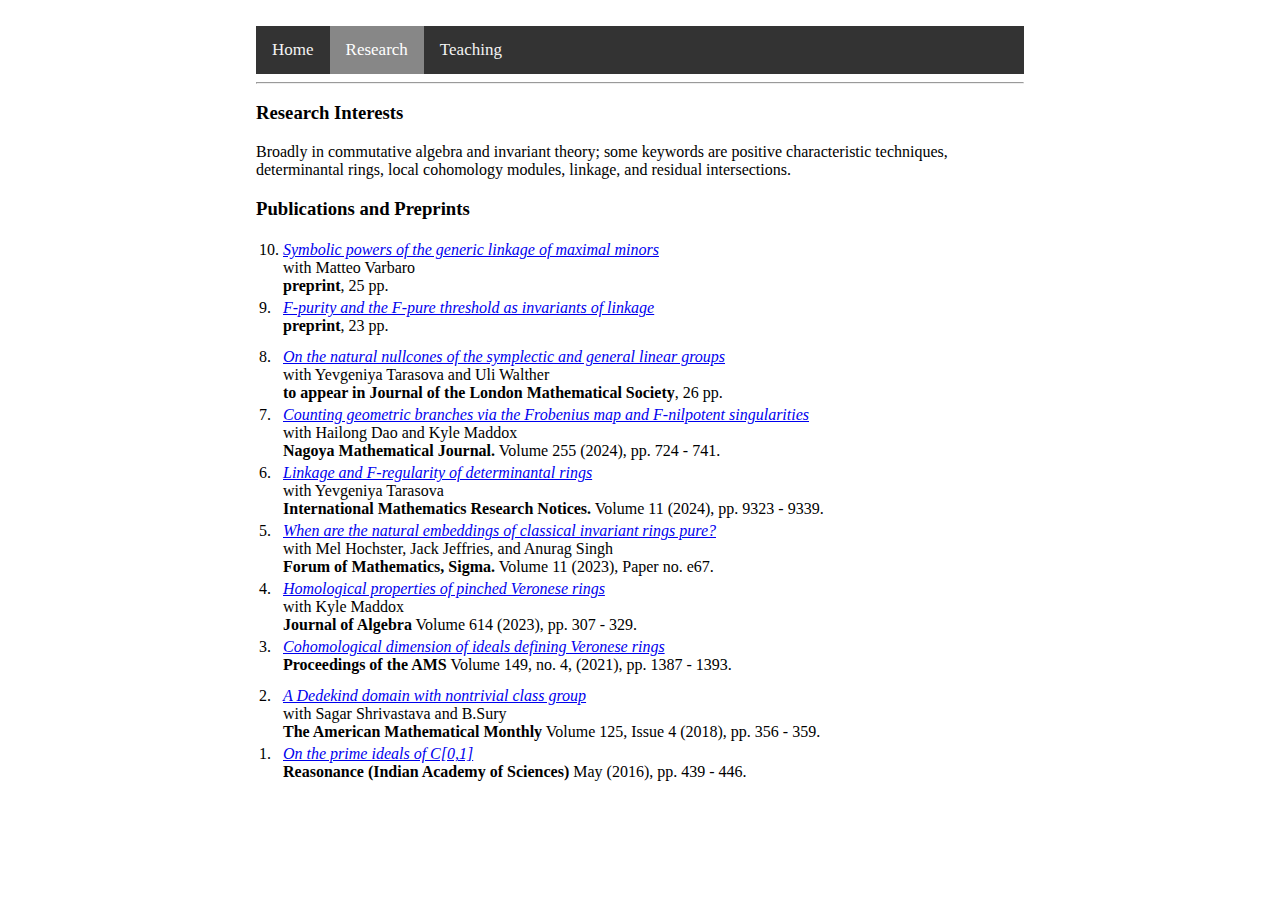
==== research.html @ a492832f "Update research.html" ====
<!DOCTYPE html>
<html>

	<head>
		<!-- Google tag (gtag.js) -->
		<script async src="https://www.googletagmanager.com/gtag/js?id=G-DYMP9WZ84J"></script>
		<script>
  		window.dataLayer = window.dataLayer || [];
  		function gtag(){dataLayer.push(arguments);}
  		gtag('js', new Date());
		gtag('config', 'G-DYMP9WZ84J');
		</script>
		<title>Vaibhav Pandey: Research</title>
		<meta http-equiv="Content-Type" content="text/html; charset=utf-8" />
		<link rel="stylesheet" type="text/css" href="style.css" />
	</head>

	<body>
		<div class="topnav">
		<a href="index.html">Home</a>
		<a class="active" href="research.html">Research</a>
		<a href="teaching.html">Teaching</a>
		</div>

		<div id="rightcolumn">
			<hr/>
			<p class="DoubleSpace">
			<h3>Research Interests</h3>
			<p> Broadly in commutative algebra and invariant theory; some keywords are positive characteristic techniques, determinantal rings, local cohomology modules, linkage, and residual intersections.<br/></p>
			<h3>Publications and Preprints</h3>
				<table>

                                         <tr valign="top">
						<td height="45">  10.</td>
						<td height="30"><a href="https://arxiv.org/abs/2412.11235"><i>Symbolic powers of the generic linkage of maximal minors</i></a><br/>
						with Matteo Varbaro</br>
						<b>preprint</b>, 25 pp.
						</td>
					</tr>
                                       
					
                                        <tr valign="top">
						<td height="45">  9.</td>
						<td height="30"><a href="https://arxiv.org/abs/2406.05323"><i>F-purity and the F-pure threshold as invariants of linkage</i></a><br/>
						<b>preprint</b>, 23 pp.
						</td>
					</tr>

					
					<tr valign="top">
						<td height="45">  8.</td>
						<td height="30"><a href="https://arxiv.org/abs/2310.01816"><i>On the natural nullcones of the symplectic and general linear groups</i></a><br/>
						with Yevgeniya Tarasova and Uli Walther<br/>
						<b>to appear in Journal of the London Mathematical Society</b>, 26 pp.
						</td>
					</tr>	
							
					<tr valign="top">
						<td height="45">  7.</td>
						<td height="30"><a href="https://arxiv.org/abs/2303.16398"><i>Counting geometric branches via the Frobenius map and F-nilpotent singularities</i></a><br/>
						with Hailong Dao and Kyle Maddox<br/>
						<b>Nagoya Mathematical Journal.</b> Volume 255 (2024), pp. 724 - 741.
					</tr>			

					<tr valign="top">
						<td height="45">  6.</td>
						<td height="30"><a href="https://arxiv.org/abs/2211.07922"><i>Linkage and F-regularity of determinantal rings</i></a><br/>
						with Yevgeniya Tarasova<br/>
						<b>International Mathematics Research Notices.</b> Volume 11 (2024), pp. 9323 - 9339.
						</td>
					</tr>

					<tr valign="top">
						<td height="45">  5.</td>
						<td height="30"><a href="https://arxiv.org/abs/2210.09351"><i>When are the natural embeddings of classical invariant rings pure?</i></a><br/> 
						with Mel Hochster, Jack Jeffries, and Anurag Singh<br/>
						<b>Forum of Mathematics, Sigma.</b> Volume 11 (2023), Paper no. e67.
						</td>
					</tr>
					
					<tr valign="top">
						<td height="45">  4.</td>
						<td height="30"><a href="https://arxiv.org/abs/2111.05810v2"><i>Homological properties of pinched Veronese rings</i></a><br/> 
						with Kyle Maddox<br/>
						<b>Journal of Algebra</b> Volume 614 (2023), pp. 307 - 329.
						</td>
					</tr>
						
					<tr valign="top">
						<td height="45">  3.</td>
						<td height="30"><a href="https://arxiv.org/abs/2005.03250"><i>Cohomological dimension of ideals defining Veronese rings</i></a><br/>
						<b>Proceedings of the AMS</b> Volume 149, no. 4, (2021), pp. 1387 - 1393.
						</td>
					</tr>

					<tr valign="top">
						<td height="45">  2.</td>
						<td height="30"><a href="https://arxiv.org/abs/1612.02919"><i>A Dedekind domain with nontrivial class group</i></a><br/>
						with Sagar Shrivastava and B.Sury<br/>
						<b>The American Mathematical Monthly</b> Volume 125, Issue 4 (2018), pp. 356 - 359. 
						</td>
					</tr>

					<tr valign="top">
						<td height="45">  1.</td>
						<td height="30"><a href="https://www.ias.ac.in/article/fulltext/reso/021/05/0439-0446"><i>On the prime ideals of C[0,1]</i></a><br/>
						<b>Reasonance (Indian Academy of Sciences)</b> May (2016), pp. 439 - 446. 
						</td>
					</tr>
				</table>
			</p>
		</div>
	</body>
</html>
---- style.css ----
body {
	margin-top: 2%;
	margin-left: 20%;
	margin-right: 20%;
        background-color: #FFFFFF
}

img#vp{
  float: right;
  vertical-align= top;
  width: 30%;
  border: 1px #000 solid;
}


#rightcolumn {
	width: 100%;
	float: center;
	margin-left: 0%;
}
/* Add a black background color to the top navigation */
.topnav {
  background-color: #333;
  overflow: hidden;
}

/* Style the links inside the navigation bar */
.topnav a {
  float: left;
  color: #f2f2f2;
  text-align: center;
  padding: 14px 16px;
  text-decoration: none;
  font-size: 17px;
}

/* Change the color of links on hover */
.topnav a:hover {
  background-color: #ddd;
  color: black;
}

/* Add a color to the active/current link */
.topnav a.active {
  background-color: #878787;
  color: white;
}
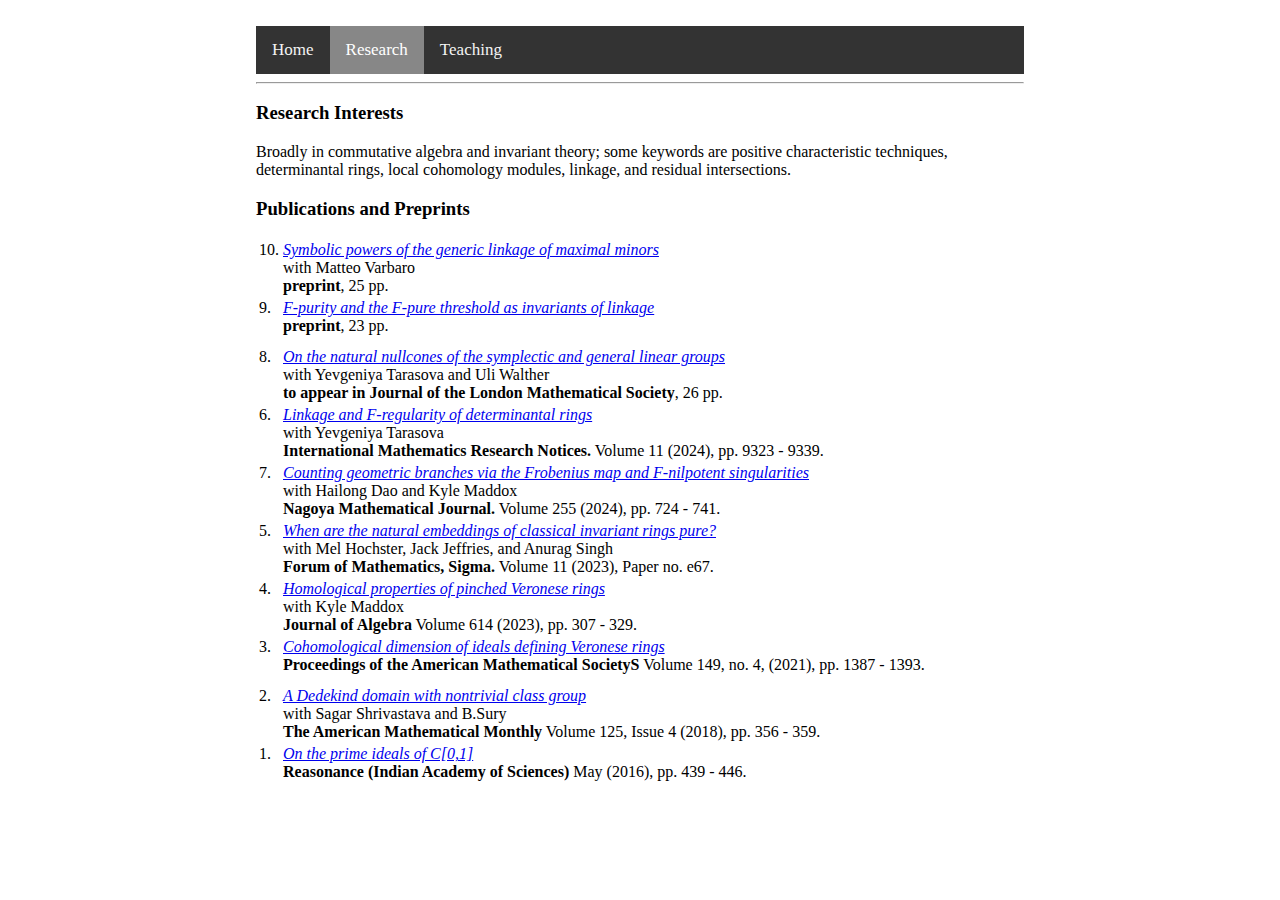
==== commit f07fdfe7: "Update research.html" ====
--- a/research.html
+++ b/research.html
@@ -56,18 +56,18 @@
 					</tr>	
 							
 					<tr valign="top">
-						<td height="45">  7.</td>
-						<td height="30"><a href="https://arxiv.org/abs/2303.16398"><i>Counting geometric branches via the Frobenius map and F-nilpotent singularities</i></a><br/>
-						with Hailong Dao and Kyle Maddox<br/>
-						<b>Nagoya Mathematical Journal.</b> Volume 255 (2024), pp. 724 - 741.
-					</tr>			
-
-					<tr valign="top">
 						<td height="45">  6.</td>
 						<td height="30"><a href="https://arxiv.org/abs/2211.07922"><i>Linkage and F-regularity of determinantal rings</i></a><br/>
 						with Yevgeniya Tarasova<br/>
 						<b>International Mathematics Research Notices.</b> Volume 11 (2024), pp. 9323 - 9339.
 						</td>
+					</tr>
+
+					<tr valign="top">
+						<td height="45">  7.</td>
+						<td height="30"><a href="https://arxiv.org/abs/2303.16398"><i>Counting geometric branches via the Frobenius map and F-nilpotent singularities</i></a><br/>
+						with Hailong Dao and Kyle Maddox<br/>
+						<b>Nagoya Mathematical Journal.</b> Volume 255 (2024), pp. 724 - 741.
 					</tr>
 
 					<tr valign="top">
@@ -89,7 +89,7 @@
 					<tr valign="top">
 						<td height="45">  3.</td>
 						<td height="30"><a href="https://arxiv.org/abs/2005.03250"><i>Cohomological dimension of ideals defining Veronese rings</i></a><br/>
-						<b>Proceedings of the AMS</b> Volume 149, no. 4, (2021), pp. 1387 - 1393.
+						<b>Proceedings of the American Mathematical SocietyS</b> Volume 149, no. 4, (2021), pp. 1387 - 1393.
 						</td>
 					</tr>
 
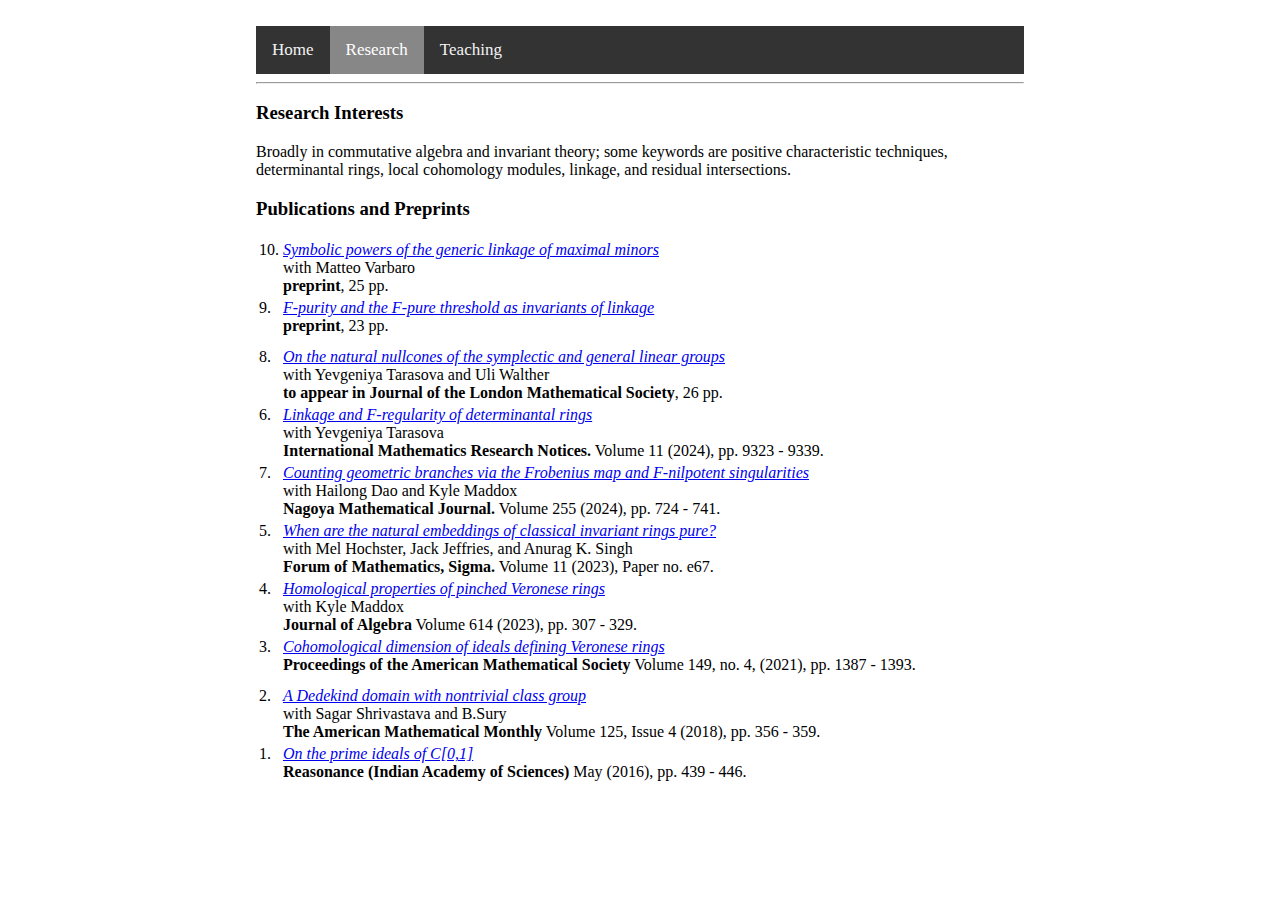
==== commit cfd8235f: "Update research.html" ====
--- a/research.html
+++ b/research.html
@@ -73,7 +73,7 @@
 					<tr valign="top">
 						<td height="45">  5.</td>
 						<td height="30"><a href="https://arxiv.org/abs/2210.09351"><i>When are the natural embeddings of classical invariant rings pure?</i></a><br/> 
-						with Mel Hochster, Jack Jeffries, and Anurag Singh<br/>
+						with Mel Hochster, Jack Jeffries, and Anurag K. Singh<br/>
 						<b>Forum of Mathematics, Sigma.</b> Volume 11 (2023), Paper no. e67.
 						</td>
 					</tr>
@@ -89,7 +89,7 @@
 					<tr valign="top">
 						<td height="45">  3.</td>
 						<td height="30"><a href="https://arxiv.org/abs/2005.03250"><i>Cohomological dimension of ideals defining Veronese rings</i></a><br/>
-						<b>Proceedings of the American Mathematical SocietyS</b> Volume 149, no. 4, (2021), pp. 1387 - 1393.
+						<b>Proceedings of the American Mathematical Society</b> Volume 149, no. 4, (2021), pp. 1387 - 1393.
 						</td>
 					</tr>
 
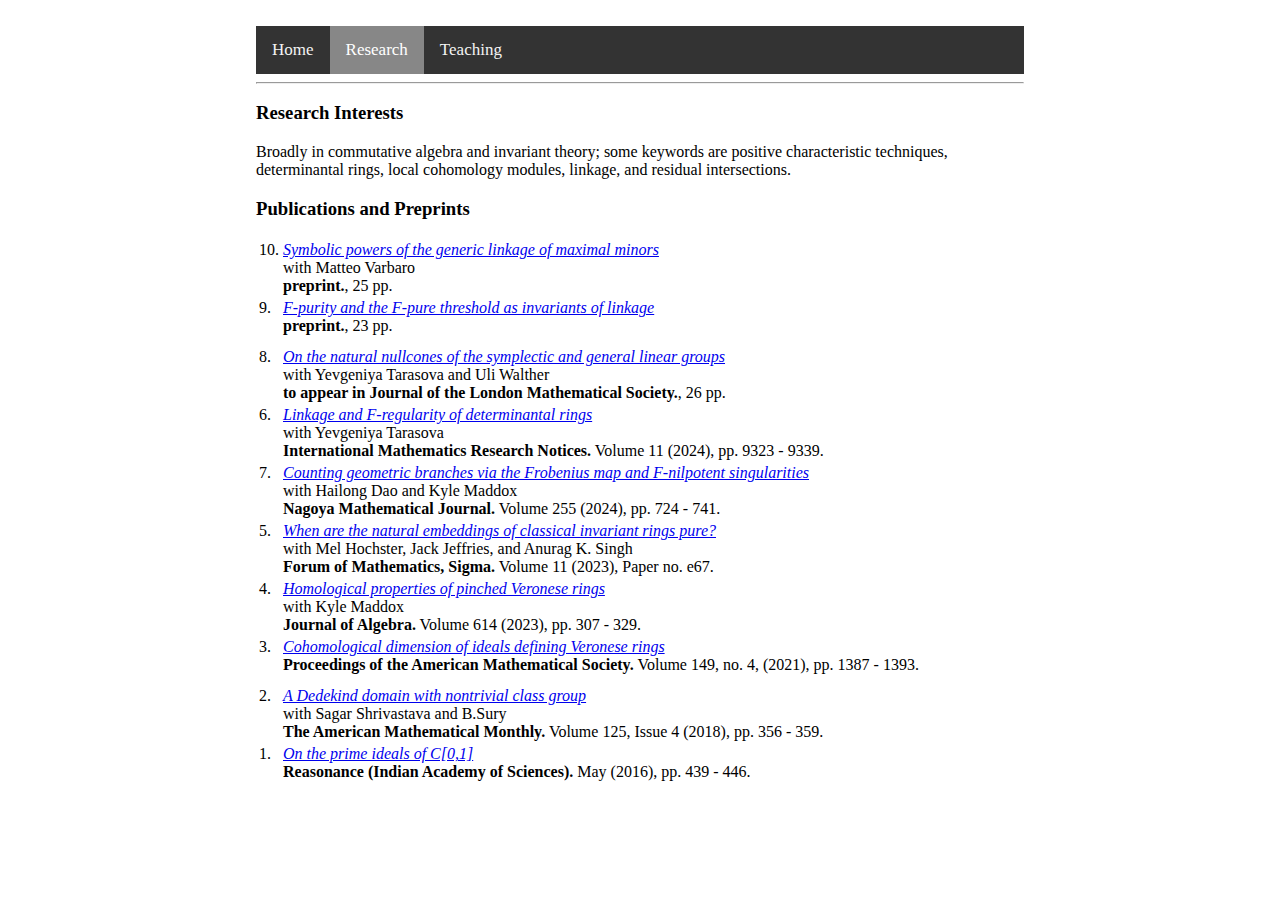
==== commit dd0d5817: "Update research.html" ====
--- a/research.html
+++ b/research.html
@@ -34,7 +34,7 @@
 						<td height="45">  10.</td>
 						<td height="30"><a href="https://arxiv.org/abs/2412.11235"><i>Symbolic powers of the generic linkage of maximal minors</i></a><br/>
 						with Matteo Varbaro</br>
-						<b>preprint</b>, 25 pp.
+						<b>preprint.</b>, 25 pp.
 						</td>
 					</tr>
                                        
@@ -42,7 +42,7 @@
                                         <tr valign="top">
 						<td height="45">  9.</td>
 						<td height="30"><a href="https://arxiv.org/abs/2406.05323"><i>F-purity and the F-pure threshold as invariants of linkage</i></a><br/>
-						<b>preprint</b>, 23 pp.
+						<b>preprint.</b>, 23 pp.
 						</td>
 					</tr>
 
@@ -51,7 +51,7 @@
 						<td height="45">  8.</td>
 						<td height="30"><a href="https://arxiv.org/abs/2310.01816"><i>On the natural nullcones of the symplectic and general linear groups</i></a><br/>
 						with Yevgeniya Tarasova and Uli Walther<br/>
-						<b>to appear in Journal of the London Mathematical Society</b>, 26 pp.
+						<b>to appear in Journal of the London Mathematical Society.</b>, 26 pp.
 						</td>
 					</tr>	
 							
@@ -82,14 +82,14 @@
 						<td height="45">  4.</td>
 						<td height="30"><a href="https://arxiv.org/abs/2111.05810v2"><i>Homological properties of pinched Veronese rings</i></a><br/> 
 						with Kyle Maddox<br/>
-						<b>Journal of Algebra</b> Volume 614 (2023), pp. 307 - 329.
+						<b>Journal of Algebra.</b> Volume 614 (2023), pp. 307 - 329.
 						</td>
 					</tr>
 						
 					<tr valign="top">
 						<td height="45">  3.</td>
 						<td height="30"><a href="https://arxiv.org/abs/2005.03250"><i>Cohomological dimension of ideals defining Veronese rings</i></a><br/>
-						<b>Proceedings of the American Mathematical Society</b> Volume 149, no. 4, (2021), pp. 1387 - 1393.
+						<b>Proceedings of the American Mathematical Society.</b> Volume 149, no. 4, (2021), pp. 1387 - 1393.
 						</td>
 					</tr>
 
@@ -97,14 +97,14 @@
 						<td height="45">  2.</td>
 						<td height="30"><a href="https://arxiv.org/abs/1612.02919"><i>A Dedekind domain with nontrivial class group</i></a><br/>
 						with Sagar Shrivastava and B.Sury<br/>
-						<b>The American Mathematical Monthly</b> Volume 125, Issue 4 (2018), pp. 356 - 359. 
+						<b>The American Mathematical Monthly.</b> Volume 125, Issue 4 (2018), pp. 356 - 359. 
 						</td>
 					</tr>
 
 					<tr valign="top">
 						<td height="45">  1.</td>
 						<td height="30"><a href="https://www.ias.ac.in/article/fulltext/reso/021/05/0439-0446"><i>On the prime ideals of C[0,1]</i></a><br/>
-						<b>Reasonance (Indian Academy of Sciences)</b> May (2016), pp. 439 - 446. 
+						<b>Reasonance (Indian Academy of Sciences).</b> May (2016), pp. 439 - 446. 
 						</td>
 					</tr>
 				</table>
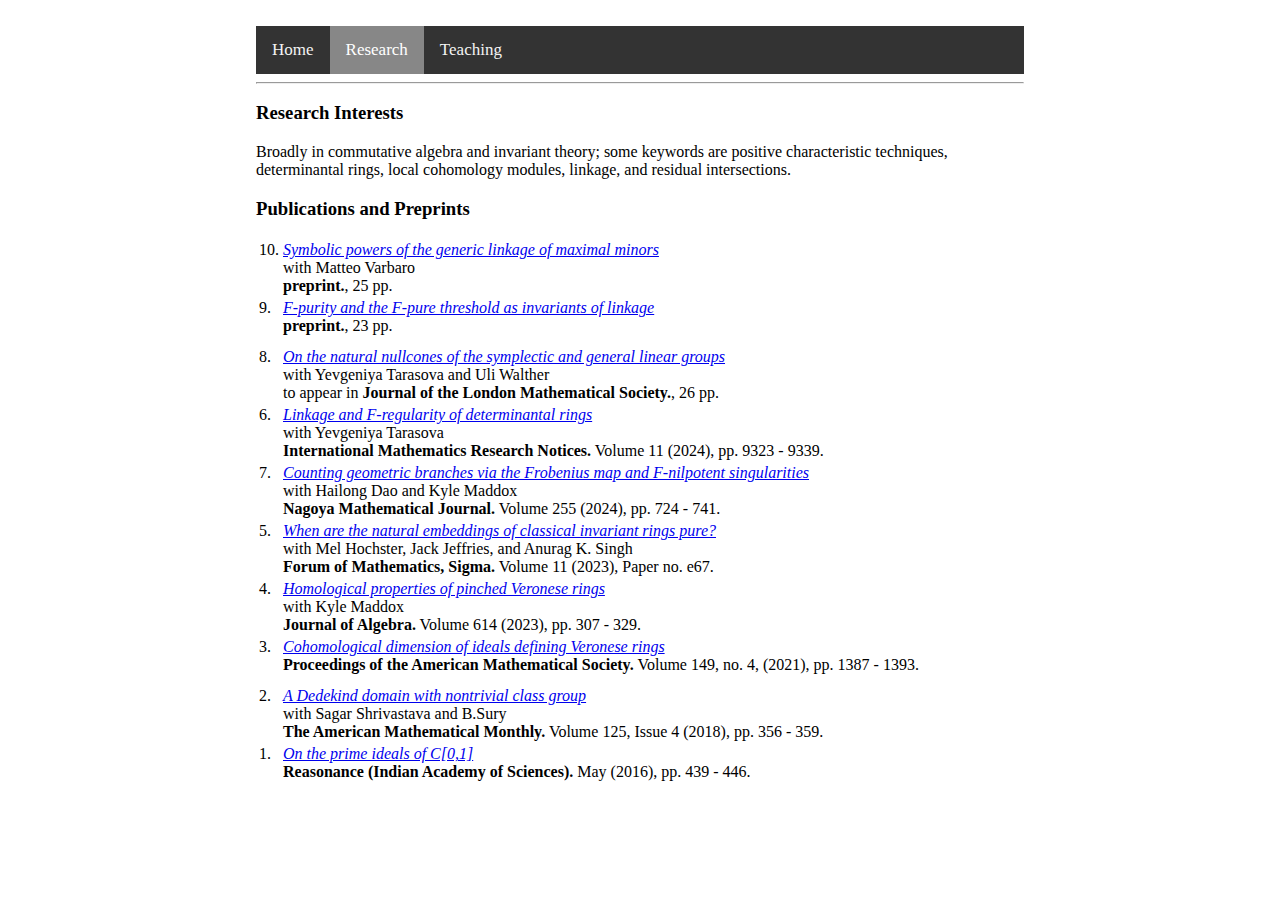
==== commit a36553a4: "Update research.html" ====
--- a/research.html
+++ b/research.html
@@ -51,7 +51,7 @@
 						<td height="45">  8.</td>
 						<td height="30"><a href="https://arxiv.org/abs/2310.01816"><i>On the natural nullcones of the symplectic and general linear groups</i></a><br/>
 						with Yevgeniya Tarasova and Uli Walther<br/>
-						<b>to appear in Journal of the London Mathematical Society.</b>, 26 pp.
+						to appear in <b>Journal of the London Mathematical Society.</b>, 26 pp.
 						</td>
 					</tr>	
 							
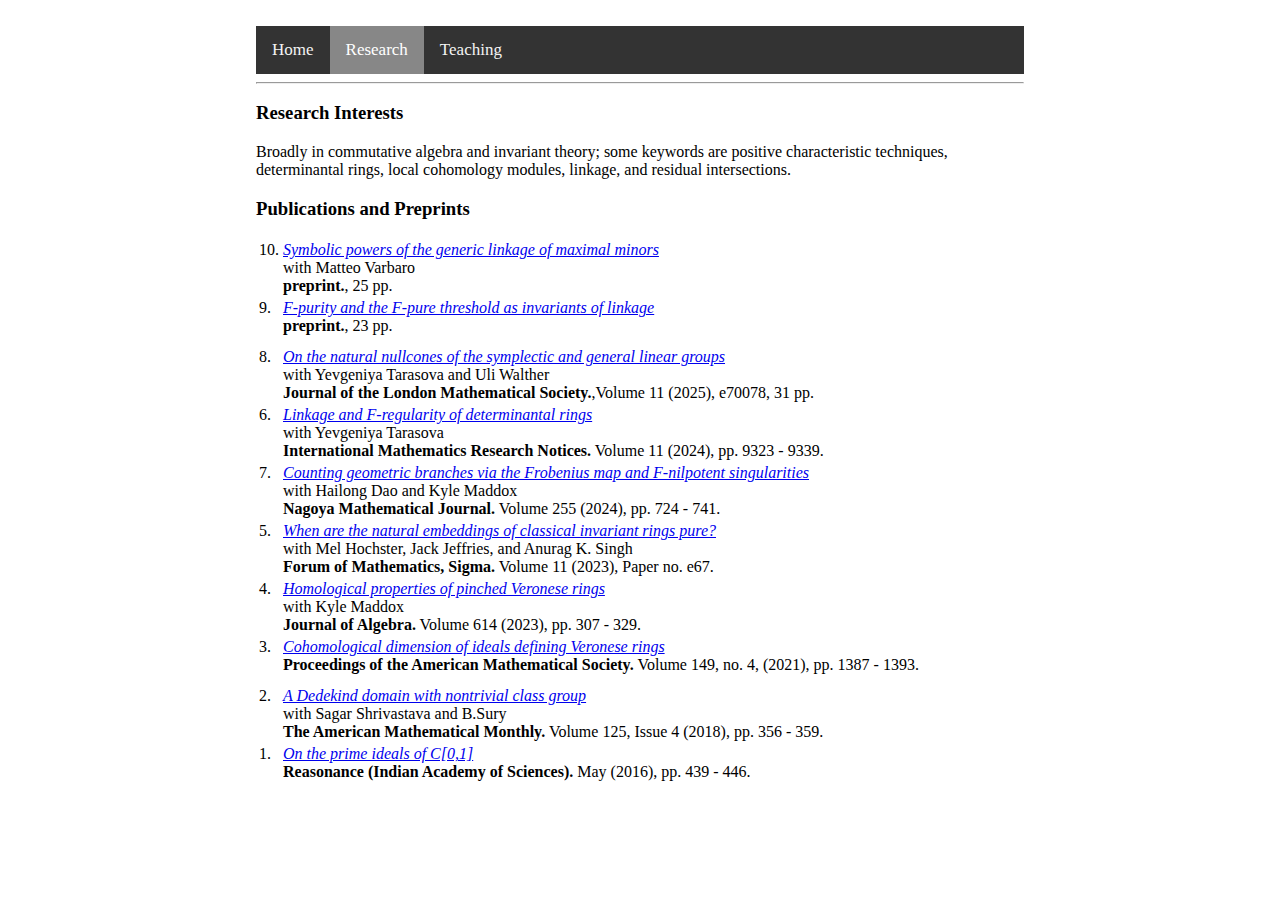
==== commit e2ac72b6: "Update research.html" ====
--- a/research.html
+++ b/research.html
@@ -51,7 +51,7 @@
 						<td height="45">  8.</td>
 						<td height="30"><a href="https://arxiv.org/abs/2310.01816"><i>On the natural nullcones of the symplectic and general linear groups</i></a><br/>
 						with Yevgeniya Tarasova and Uli Walther<br/>
-						to appear in <b>Journal of the London Mathematical Society.</b>, 26 pp.
+						<b>Journal of the London Mathematical Society.</b>,Volume 11 (2025), e70078, 31 pp.
 						</td>
 					</tr>	
 							
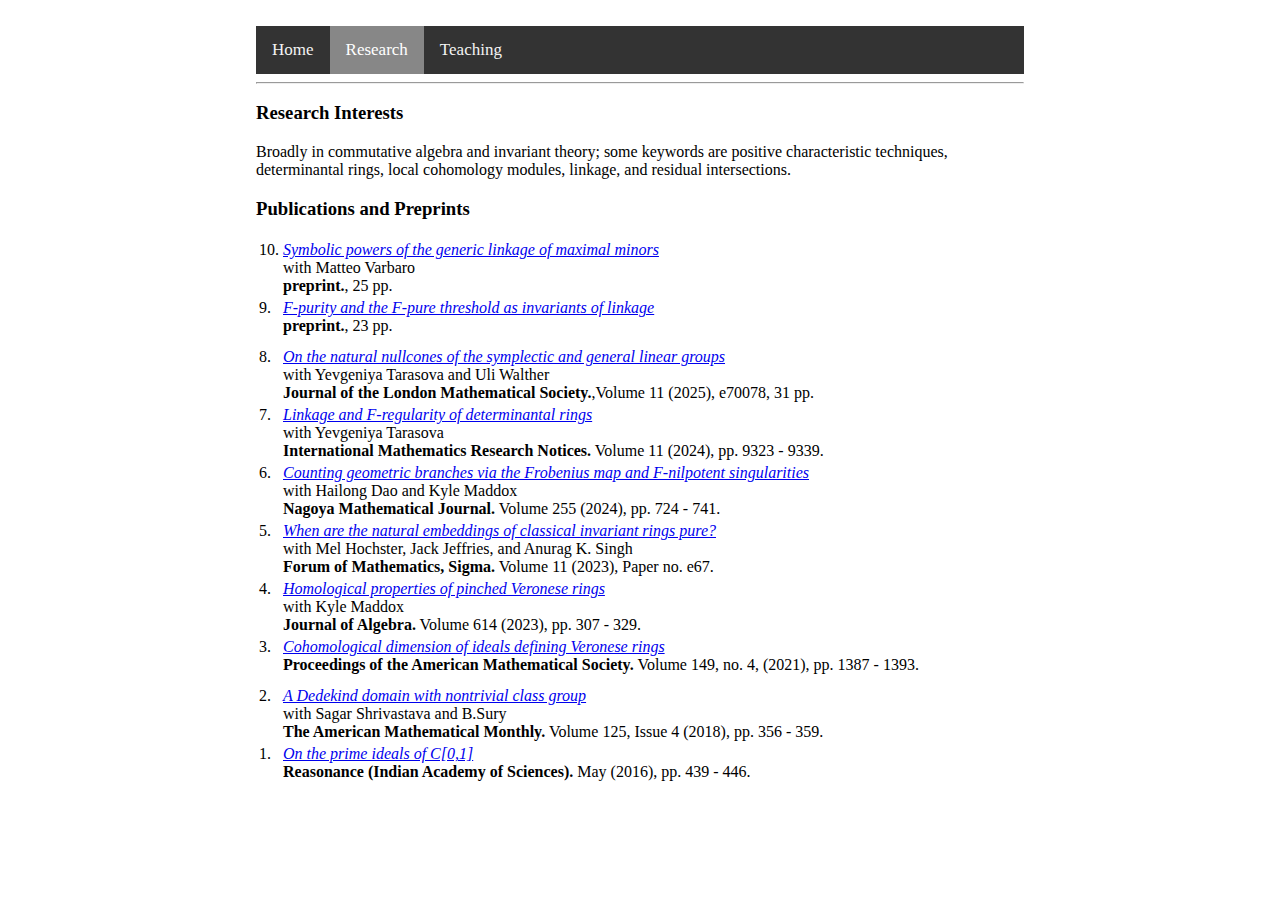
==== commit e84f2636: "Update research.html" ====
--- a/research.html
+++ b/research.html
@@ -56,7 +56,7 @@
 					</tr>	
 							
 					<tr valign="top">
-						<td height="45">  6.</td>
+						<td height="45">  7.</td>
 						<td height="30"><a href="https://arxiv.org/abs/2211.07922"><i>Linkage and F-regularity of determinantal rings</i></a><br/>
 						with Yevgeniya Tarasova<br/>
 						<b>International Mathematics Research Notices.</b> Volume 11 (2024), pp. 9323 - 9339.
@@ -64,7 +64,7 @@
 					</tr>
 
 					<tr valign="top">
-						<td height="45">  7.</td>
+						<td height="45">  6.</td>
 						<td height="30"><a href="https://arxiv.org/abs/2303.16398"><i>Counting geometric branches via the Frobenius map and F-nilpotent singularities</i></a><br/>
 						with Hailong Dao and Kyle Maddox<br/>
 						<b>Nagoya Mathematical Journal.</b> Volume 255 (2024), pp. 724 - 741.
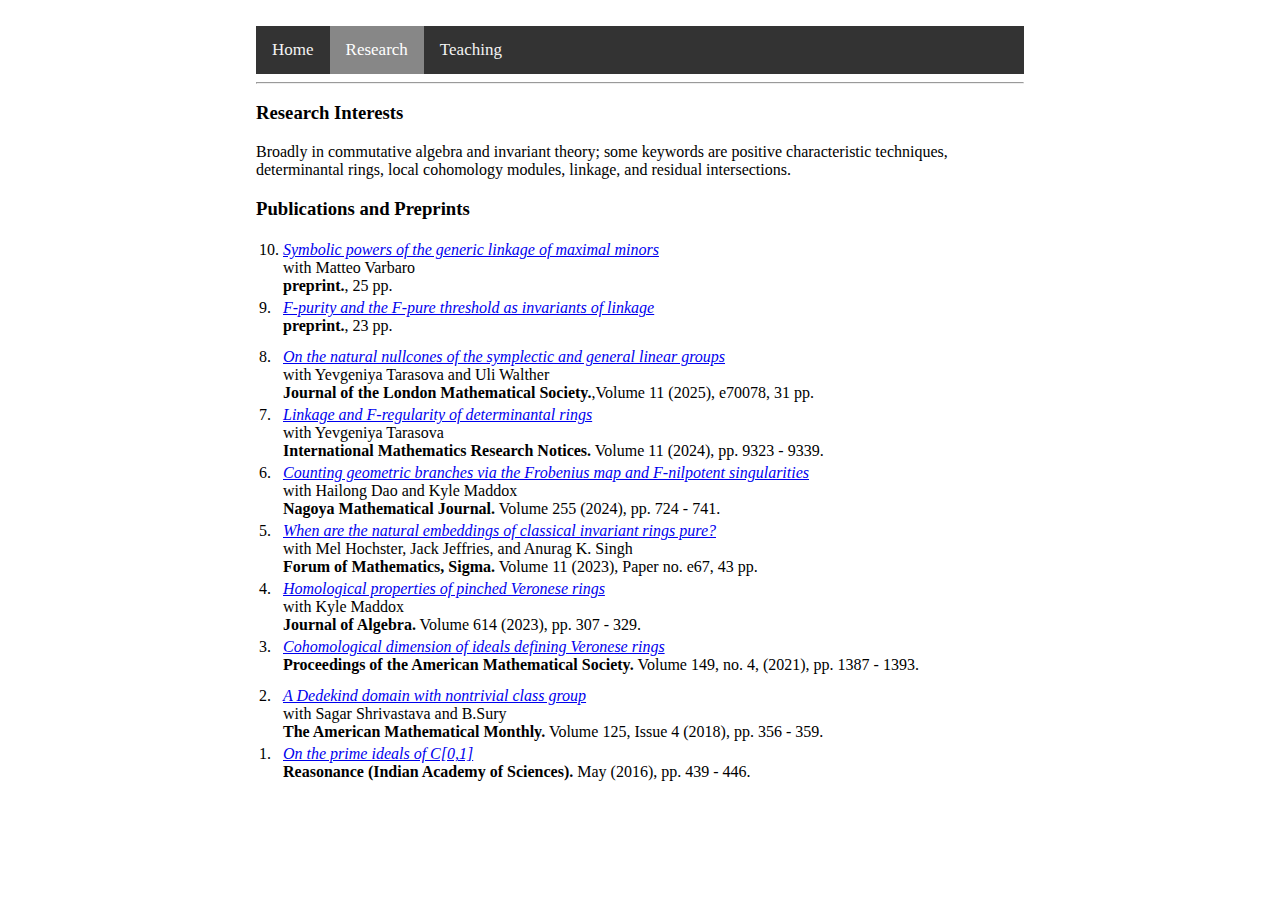
==== commit 69c5305b: "Update research.html" ====
--- a/research.html
+++ b/research.html
@@ -74,7 +74,7 @@
 						<td height="45">  5.</td>
 						<td height="30"><a href="https://arxiv.org/abs/2210.09351"><i>When are the natural embeddings of classical invariant rings pure?</i></a><br/> 
 						with Mel Hochster, Jack Jeffries, and Anurag K. Singh<br/>
-						<b>Forum of Mathematics, Sigma.</b> Volume 11 (2023), Paper no. e67.
+						<b>Forum of Mathematics, Sigma.</b> Volume 11 (2023), Paper no. e67, 43 pp.
 						</td>
 					</tr>
 					
